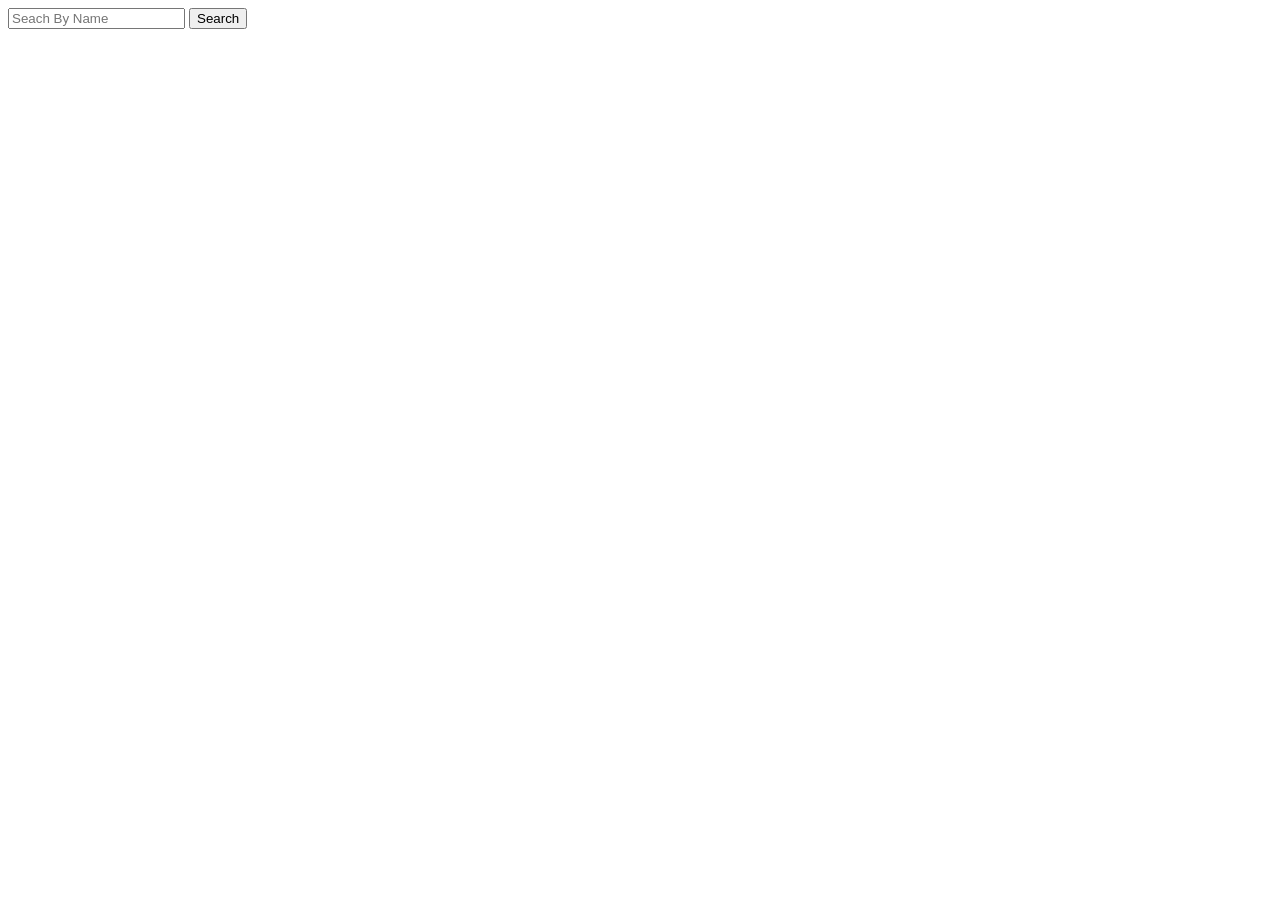
==== public/index.html @ b14e11c6 "adds script to fetch pokemons * adds index.html for pokemon page * returns pokemons on get request" ====
<html>

<head>
  <title>Pokedex</title>
  <link rel="stylesheet" href="/styles/colors.css">
  <link rel="stylesheet" href="/styles/style.css">
</head>

<body>
  <header>
    <div>
      <form action="" method="get">
        <input type="text" placeholder="Seach By Name" name="pokemon">
        <button type="submit">Search</button>
      </form>
    </div>
  </header>
  <main>

  </main>
  <script type="module" src="scripts/script.js"></script>
</body>

</html>
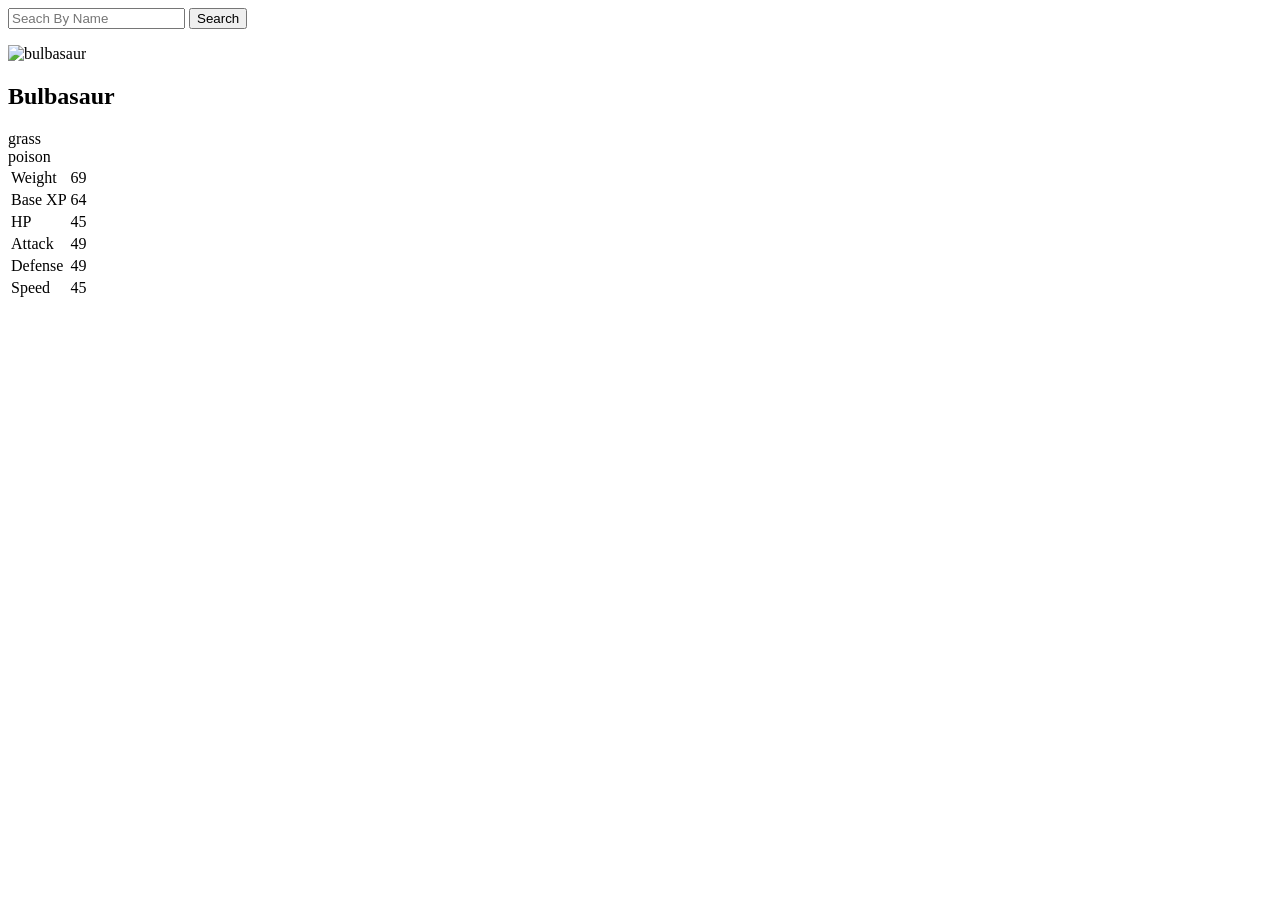
==== commit f0e3bad7: "[migration->frontend]: renders a pokemon card with mock data * createsFragment" ====
--- a/public/index.html
+++ b/public/index.html
@@ -16,9 +16,10 @@
     </div>
   </header>
   <main>
-
+    <div class="pokedex-container"></div>
   </main>
   <script type="module" src="scripts/script.js"></script>
+  <script type="module" src="scripts/utils.js"></script>
 </body>
 
 </html>
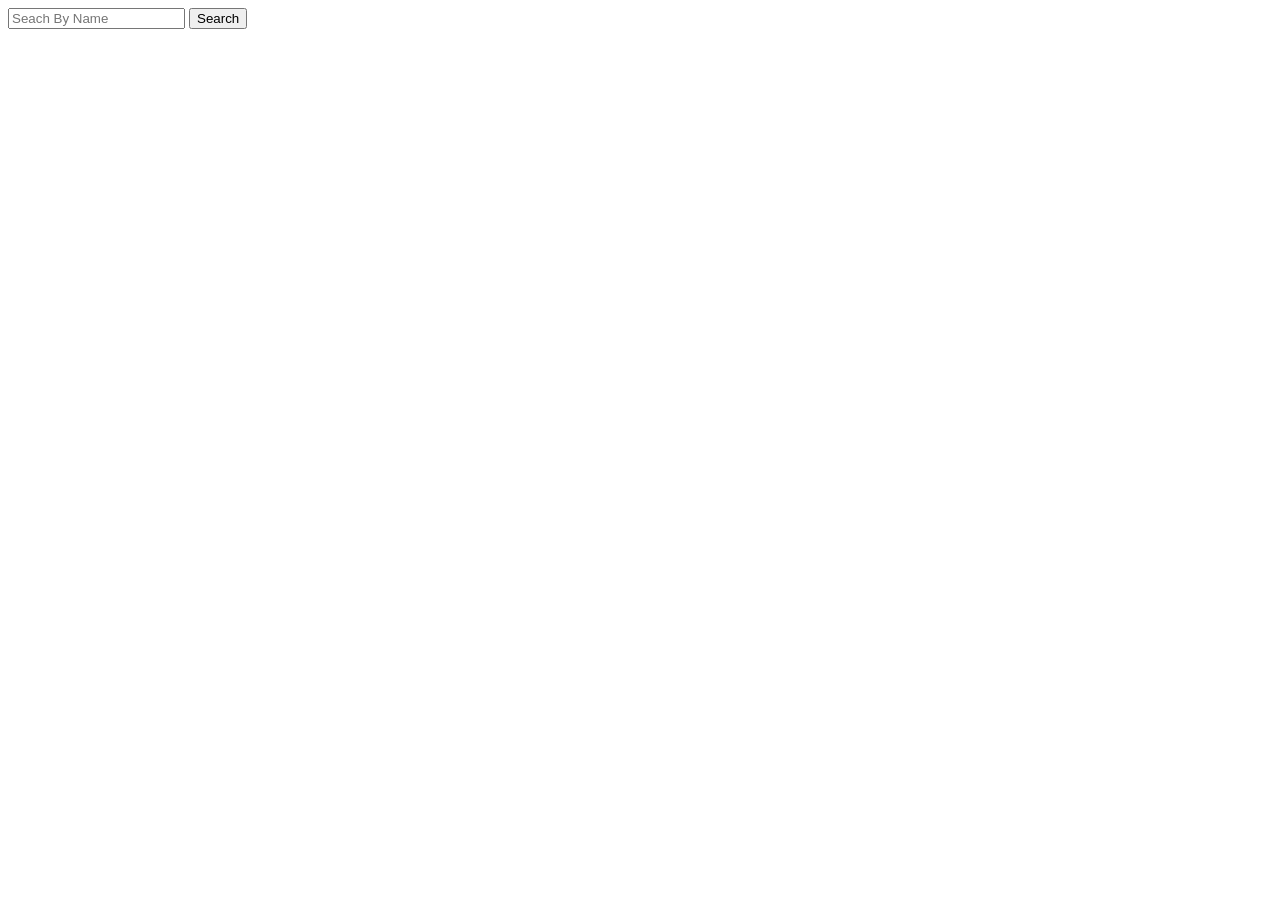
==== commit f8687a82: "[migration->frontend]: fetches pokemons from backend and renders * changes pokemon data structure fo" ====
--- a/public/index.html
+++ b/public/index.html
@@ -16,7 +16,7 @@
     </div>
   </header>
   <main>
-    <div class="pokedex-container"></div>
+    <div class="pokedex-container flex main"></div>
   </main>
   <script type="module" src="scripts/script.js"></script>
   <script type="module" src="scripts/utils.js"></script>
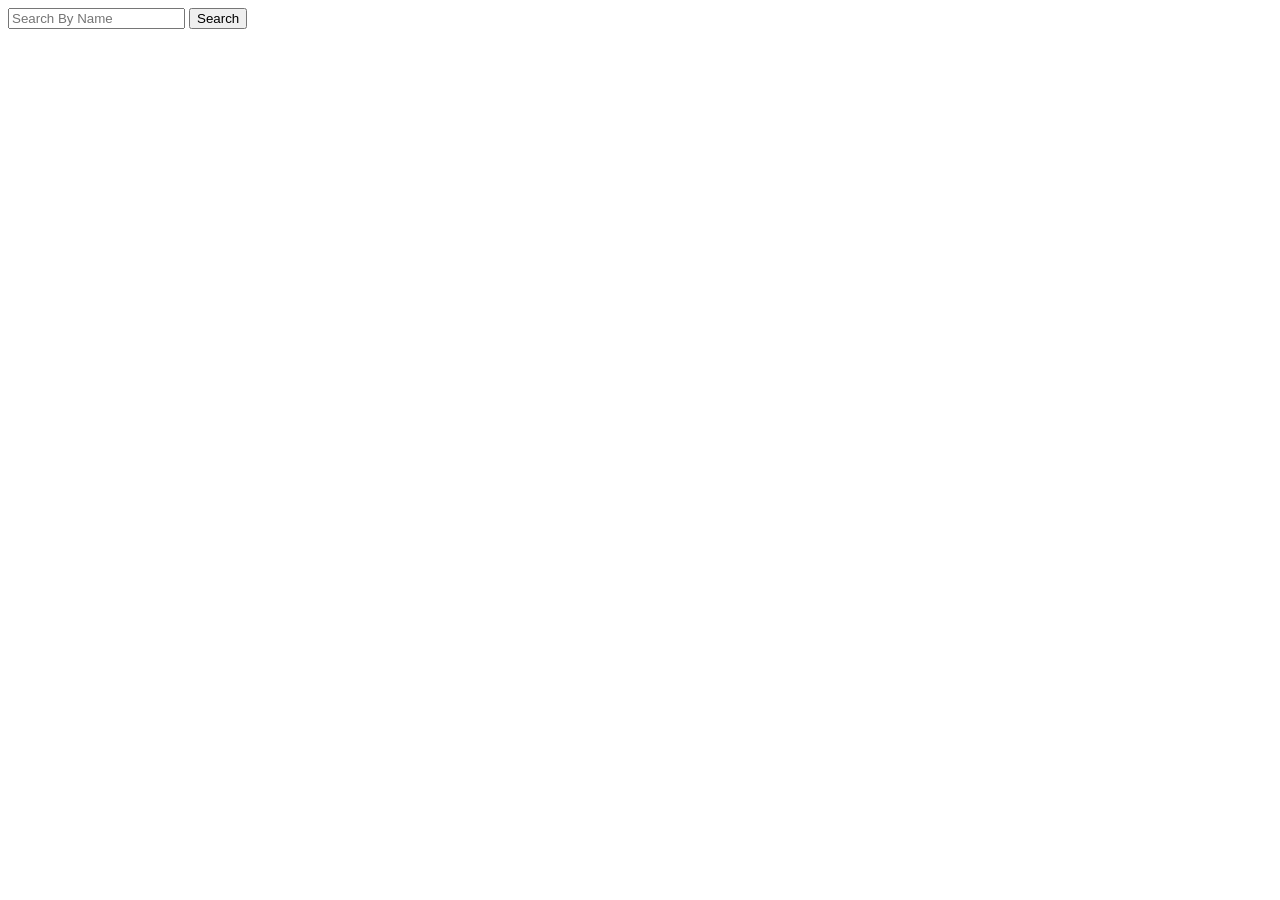
==== commit 076580a8: "[migration->frontend]: searches pokemon by name" ====
--- a/public/index.html
+++ b/public/index.html
@@ -9,17 +9,19 @@
 <body>
   <header>
     <div>
-      <form action="" method="get">
-        <input type="text" placeholder="Seach By Name" name="pokemon">
+      <form action="" method="get" class="search">
+        <input type="text" placeholder="Search By Name" name="pokemon" class="search-string">
         <button type="submit">Search</button>
       </form>
     </div>
   </header>
   <main>
+    <aside>
+      <div class="side-bar"></div>
+    </aside>
     <div class="pokedex-container flex main"></div>
   </main>
   <script type="module" src="scripts/script.js"></script>
-  <script type="module" src="scripts/utils.js"></script>
 </body>
 
 </html>
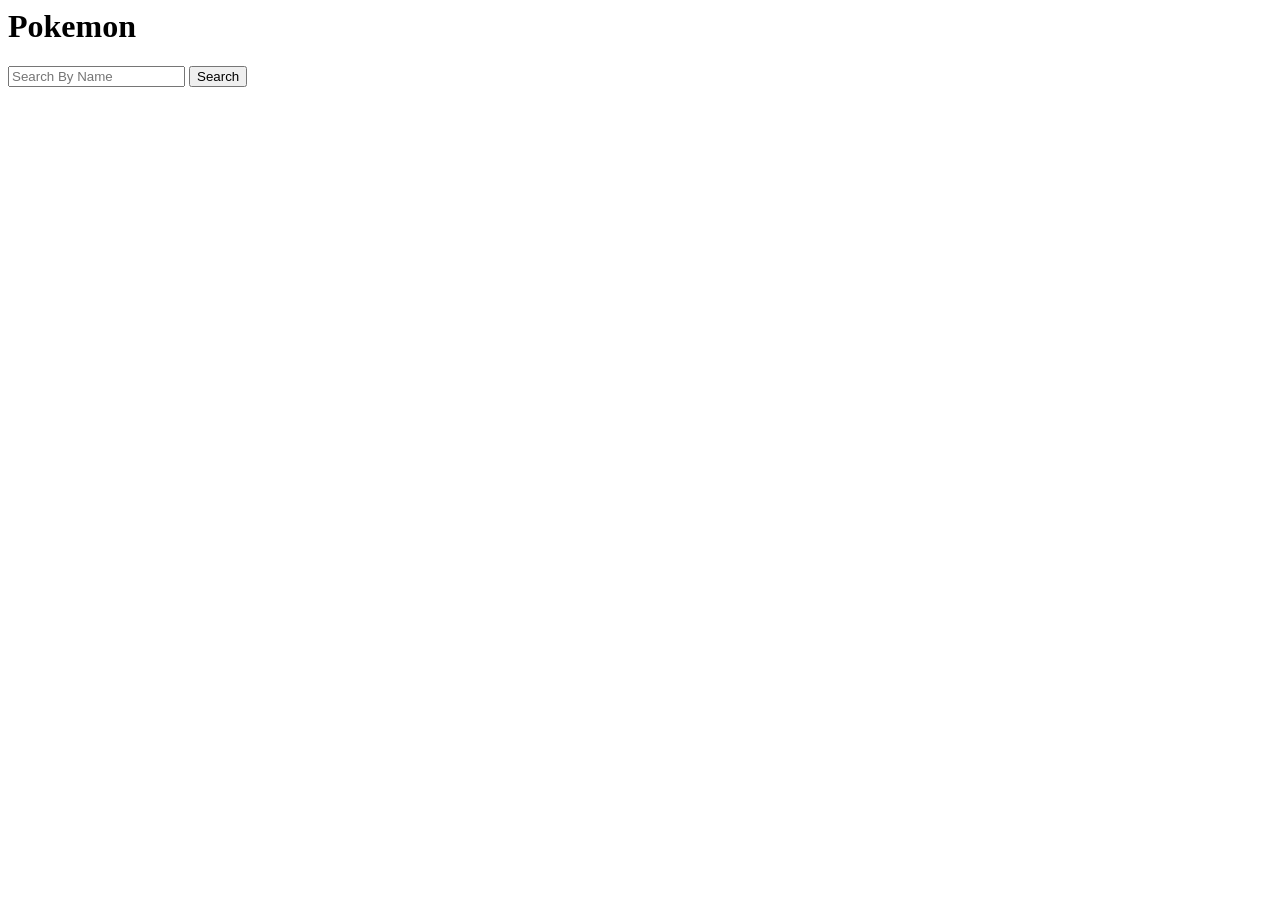
==== commit fa340e93: "adds styles to header" ====
--- a/public/index.html
+++ b/public/index.html
@@ -7,19 +7,16 @@
 </head>
 
 <body>
-  <header>
-    <div>
+  <header class="flex header">
+    <h1>Pokemon</h1>
       <form action="" method="get" class="search">
         <input type="text" placeholder="Search By Name" name="pokemon" class="search-string">
         <button type="submit">Search</button>
       </form>
-    </div>
   </header>
   <main>
-    <aside>
-      <div class="side-bar"></div>
-    </aside>
-    <div class="pokedex-container flex main"></div>
+    <div class="side-bar"></div>
+    <div class="flex pokedex-container"></div>
   </main>
   <script type="module" src="scripts/script.js"></script>
 </body>
